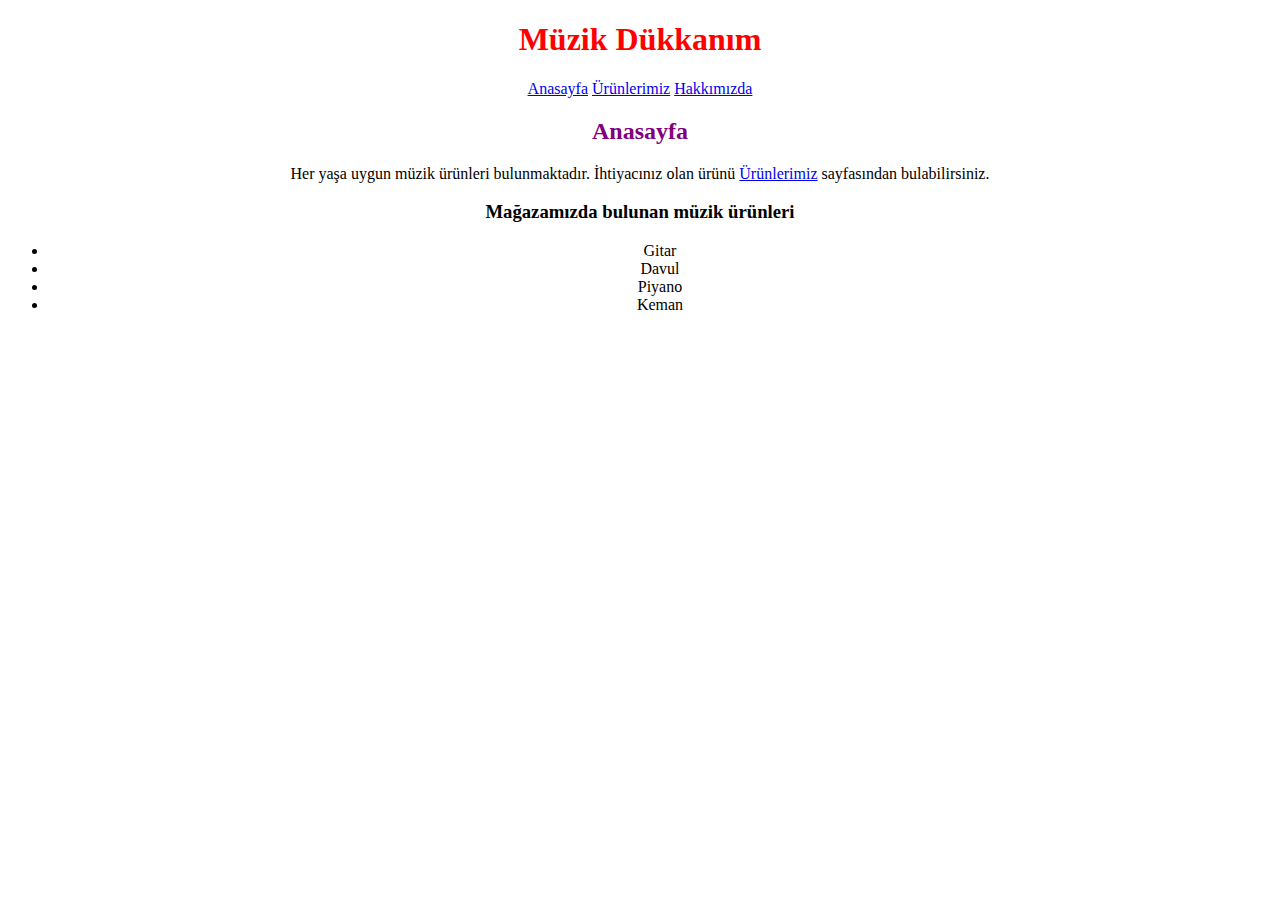
==== index.html @ e257b7cb "olusturuldu" ====
<!DOCTYPE html>
<html lang="tr">
<head>
    <meta charset="UTF-8">
    <meta http-equiv="X-UA-Compatible" content="IE=edge">
    <meta name="viewport" content="width=device-width, initial-scale=1.0">
    <title>Anasayfa</title>
    <link rel="stylesheet" href="style.css">
</head>
<body>
    <div style="text-align:center">
    <h1 style="text-align:center" class="baslik"> Müzik Dükkanım</h1>
    <a style="text-align:center" href="index.html">Anasayfa</a>
    <a style="text-align:center" href="Ürünlerimiz.html">Ürünlerimiz</a>
    <a style="text-align:center" href="hakkımızda.html">Hakkımızda</a>
    <h2 style="text-align:center" class="baslik2 anasayfa">Anasayfa</h2>
    <p style="text-align:center">
        Her yaşa uygun müzik ürünleri bulunmaktadır. İhtiyacınız olan ürünü <a href="Ürünlerimiz.html">Ürünlerimiz</a> sayfasından bulabilirsiniz.
    </p>
    <h3 style="text-align:center" class="baslik3 anasayfa"> Mağazamızda bulunan müzik ürünleri</h3>
</div>
<div style="text-align:center">
    <ul style="text-align:center">
        <li style="text-align:center">Gitar</li>
        <li style="text-align:center">Davul</li>
        <li style="text-align:center">Piyano</li>
        <li style="text-align:center">Keman</li>
    </ul>
</div>


</body>
</html>
---- style.css ----
.baslik{
    color: red;
}

.baslik2{
    color:purple
}

.container{
    width: 500px; /*ortalanacak div genişliği*/
    margin:0 auto; /*alt-üst(0) sağ-sol(auto) boşluk olacak*/
    border:1px solid white; /*çerçeve*/
}

.inside {
    list-style-position: inside;
    list-style-type: square;
}

.float{
    float: left;
}
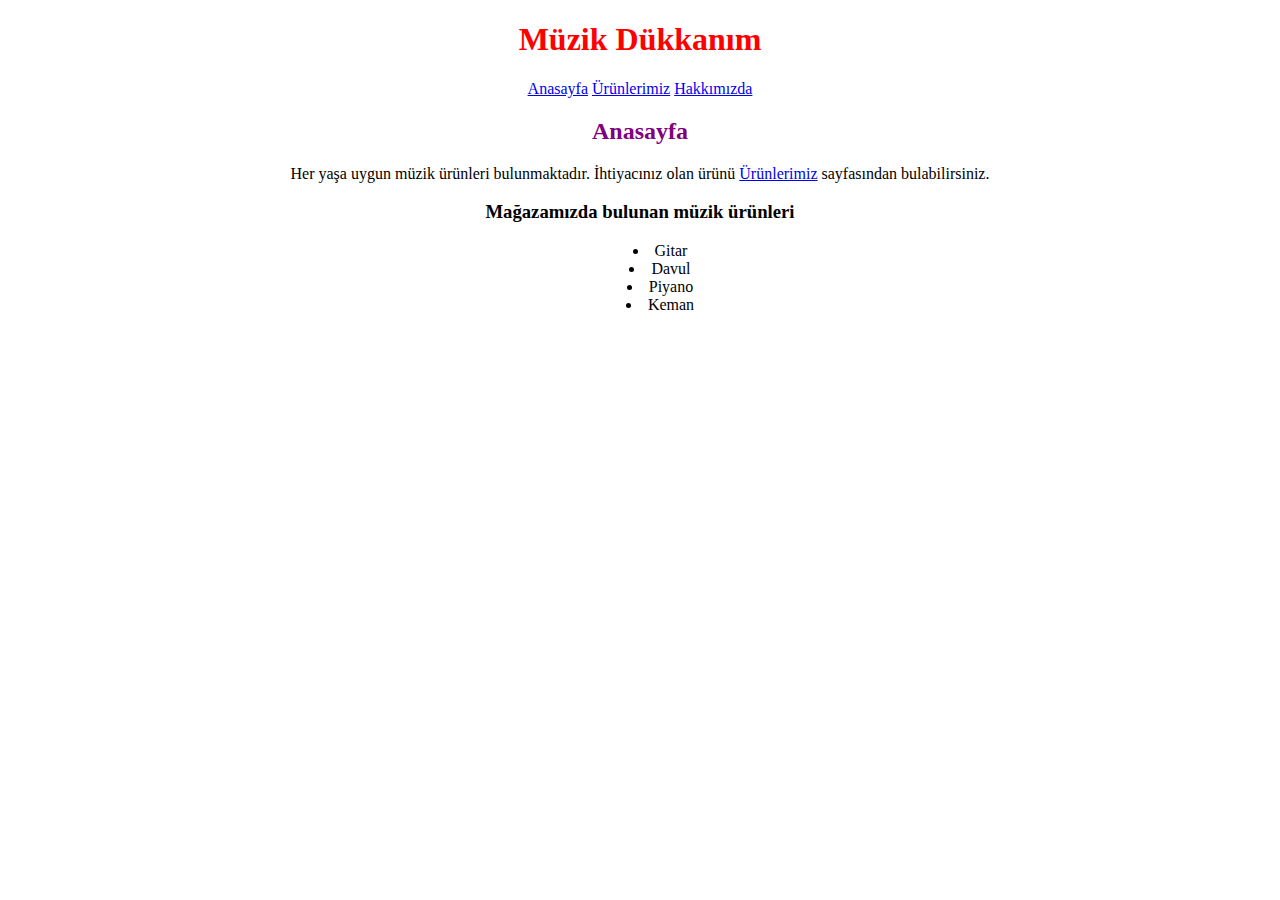
==== commit dbfa67d9: "guncelleme" ====
--- a/index.html
+++ b/index.html
@@ -20,7 +20,7 @@
     <h3 style="text-align:center" class="baslik3 anasayfa"> Mağazamızda bulunan müzik ürünleri</h3>
 </div>
 <div style="text-align:center">
-    <ul style="text-align:center">
+    <ul style="text-align: center;list-style-position: inside">
         <li style="text-align:center">Gitar</li>
         <li style="text-align:center">Davul</li>
         <li style="text-align:center">Piyano</li>
--- a/style.css
+++ b/style.css
@@ -12,10 +12,7 @@
     border:1px solid white; /*çerçeve*/
 }
 
-.inside {
-    list-style-position: inside;
-    list-style-type: square;
-}
+
 
 .float{
     float: left;
